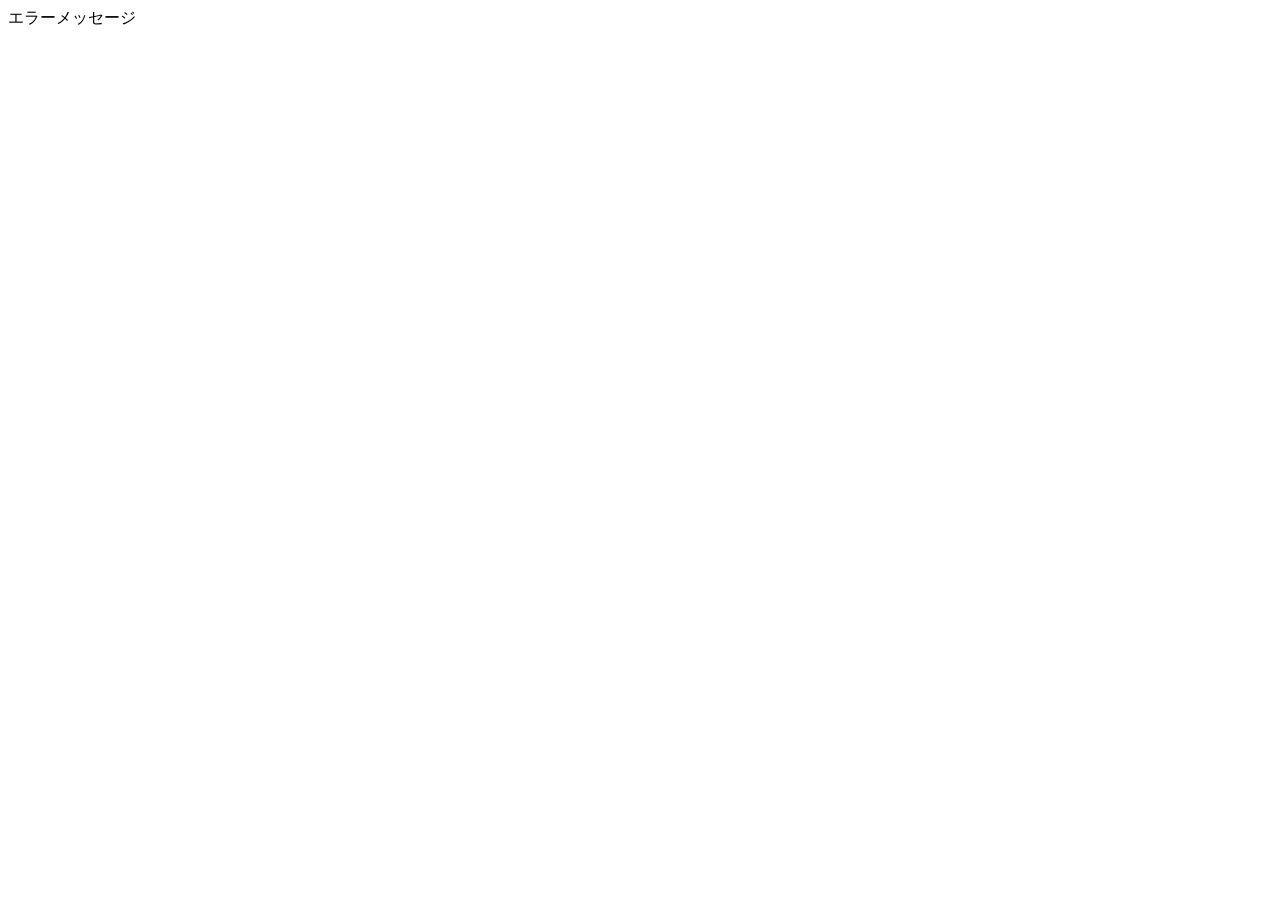
==== src/main/resources/templates/index.html @ f5609a9e "インデックスの追加" ====
<!DOCTYPE html>
<html class="h-100" xmlns:th="http://www.thymeleaf.org" xmlns:sec="http://www.thymeleaf.org/extras/spring-security">

<head>
<meta charset="UTF-8">

<th:block th:include="layout::head" />

</head>

<body class="h-100">

	<header th:replace="layout::header('ホーム', 'home')">
		<!-- 共通レイアウト -->
	</header>

	<div class="container mt-5 ">

		<div th:replace="layout::alert_warning(${message})">エラーメッセージ</div>

	</div>

</body>


</body>

</html>
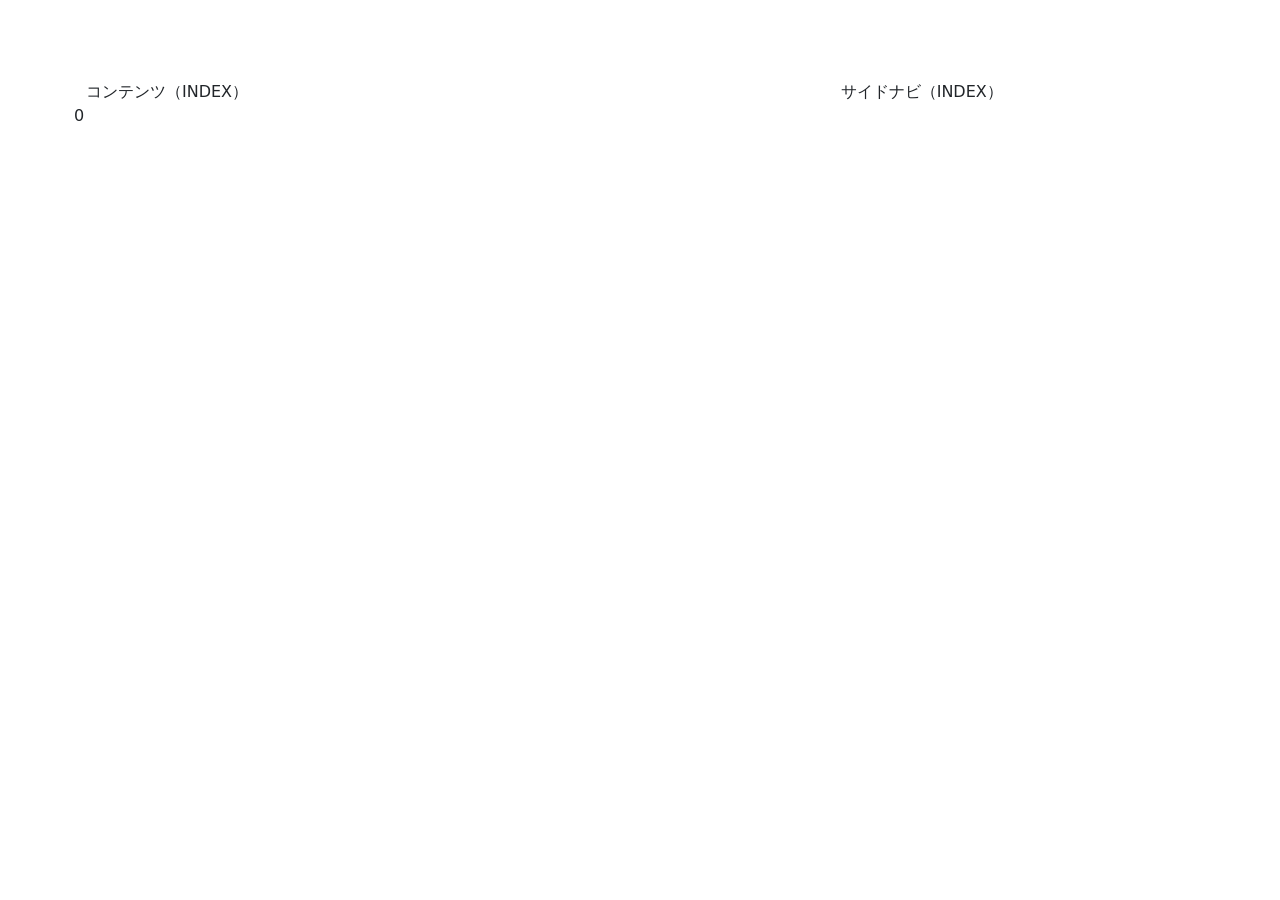
==== commit dc1a1d62: "レイアウト化" ====
--- a/src/main/resources/templates/index.html
+++ b/src/main/resources/templates/index.html
@@ -1,28 +1,33 @@
 <!DOCTYPE html>
-<html class="h-100" xmlns:th="http://www.thymeleaf.org" xmlns:sec="http://www.thymeleaf.org/extras/spring-security">
+<html 
+	class="h-100" 
+	xmlns:th="http://www.thymeleaf.org" 
+	xmlns:sec="http://www.thymeleaf.org/extras/spring-security"
+	xmlns:layout="http://www.ultraq.net.nz/thymeleaf/layout"
+	layout:decorator="~{layout}"
+>
 
 <head>
+
 <meta charset="UTF-8">
 
-<th:block th:include="layout::head" />
+<link rel="stylesheet" type="text/css" href="../static/assets/bootstrap/css/bootstrap.min.css" th:remove="tag" />
+<link rel="stylesheet" type="text/css" href="../static/assets/css/common.css" th:remove="tag" />
+
 
 </head>
 
 <body class="h-100">
 
-	<header th:replace="layout::header('ホーム', 'home')">
-		<!-- 共通レイアウト -->
-	</header>
+	<div class="container">
 
-	<div class="container mt-5 ">
-
-		<div th:replace="layout::alert_warning(${message})">エラーメッセージ</div>
+		<div class="row">
+			<div class="col-md-8" layout:fragment="contents" th:remove="tag">コンテンツ（INDEX）</div>
+			<div class="col-md-4" layout:fragment="sidenavi" th:remove="tag">サイドナビ（INDEX）</div>0
+		</div>
 
 	</div>
 
 </body>
 
-
-</body>
-
 </html>
--- a/src/main/resources/static/assets/css/common.css
+++ b/src/main/resources/static/assets/css/common.css
@@ -0,0 +1,7 @@
+body {
+	padding-top: 80px;
+}
+
+#form-card {
+	width: 600px;
+}
